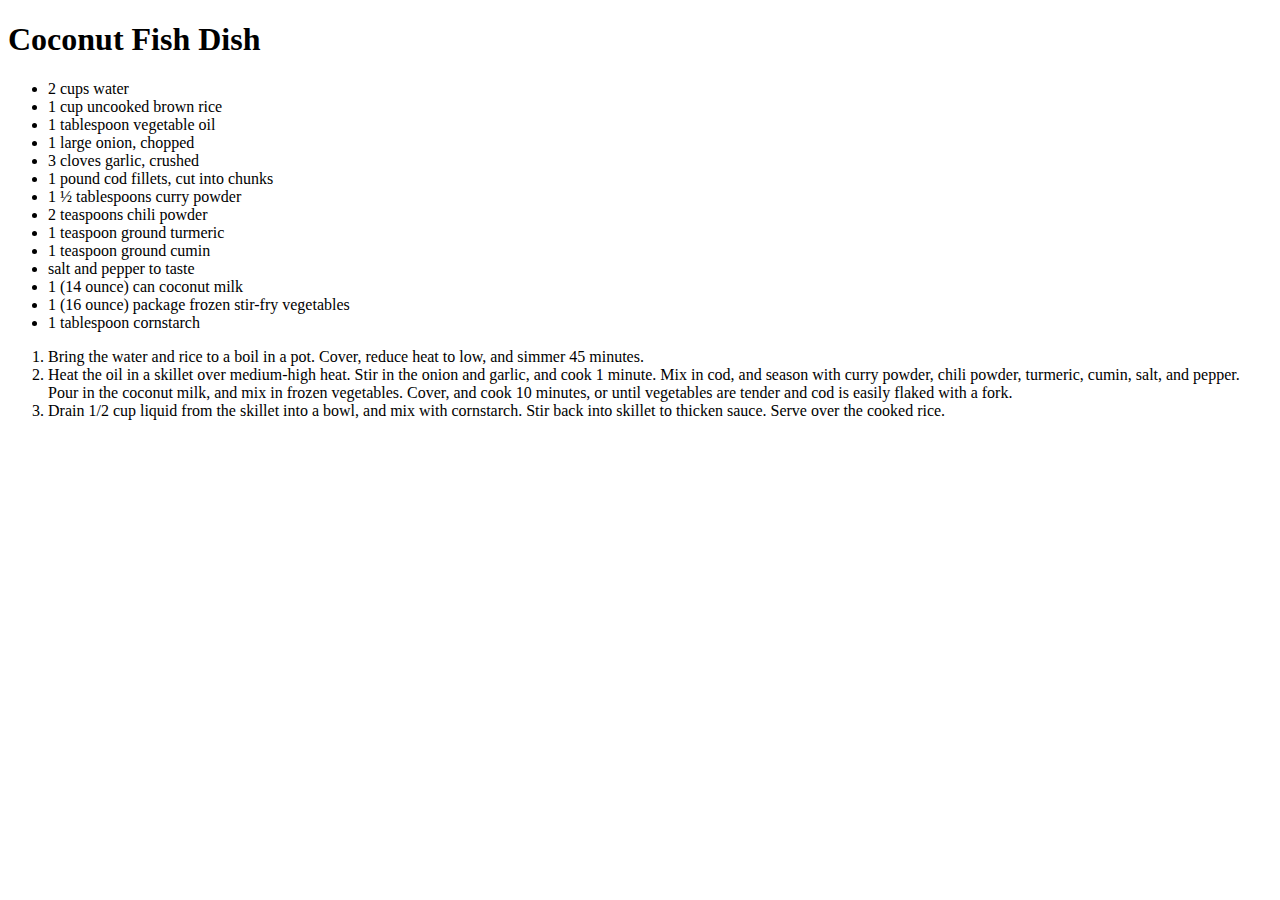
==== recipes/coconut-fish.html @ 444a3b76 "first push of project files" ====
<!DOCTYPE html>
<html lang="en">
<head>
    <meta charset="UTF-8">
    <meta http-equiv="X-UA-Compatible" content="IE=edge">
    <meta name="viewport" content="width=device-width, initial-scale=1.0">
    <title>Document</title>
</head>
<body>
    <h1>Coconut Fish Dish</h1>

    <ul>
        <li>2 cups water</li>
        <li>1 cup uncooked brown rice</li>
        <li>1 tablespoon vegetable oil</li>
        <li>1 large onion, chopped</li>
        <li>3 cloves garlic, crushed</li>
        <li>1 pound cod fillets, cut into chunks</li>
        <li>1 ½ tablespoons curry powder</li>
        <li>2 teaspoons chili powder</li>
        <li>1 teaspoon ground turmeric</li>
        <li>1 teaspoon ground cumin</li>
        <li>salt and pepper to taste</li>
        <li>1 (14 ounce) can coconut milk</li>
        <li>1 (16 ounce) package frozen stir-fry vegetables</li>
        <li>1 tablespoon cornstarch</li>
    </ul>

    <ol>
        <li>Bring the water and rice to a boil in a pot. Cover, reduce heat to low, and simmer 45 minutes.</li>
        <li>Heat the oil in a skillet over medium-high heat. Stir in the onion and garlic, and cook 1 minute. 
            Mix in cod, and season with curry powder, chili powder, turmeric, cumin, salt, and pepper. Pour in 
            the coconut milk, and mix in frozen vegetables. Cover, and cook 10 minutes, or until vegetables are 
            tender and cod is easily flaked with a fork.</li>
        <li>Drain 1/2 cup liquid from the skillet into a bowl, and mix with cornstarch. Stir back into skillet 
            to thicken sauce. Serve over the cooked rice.</li>
    </ol>
</body>
</html>
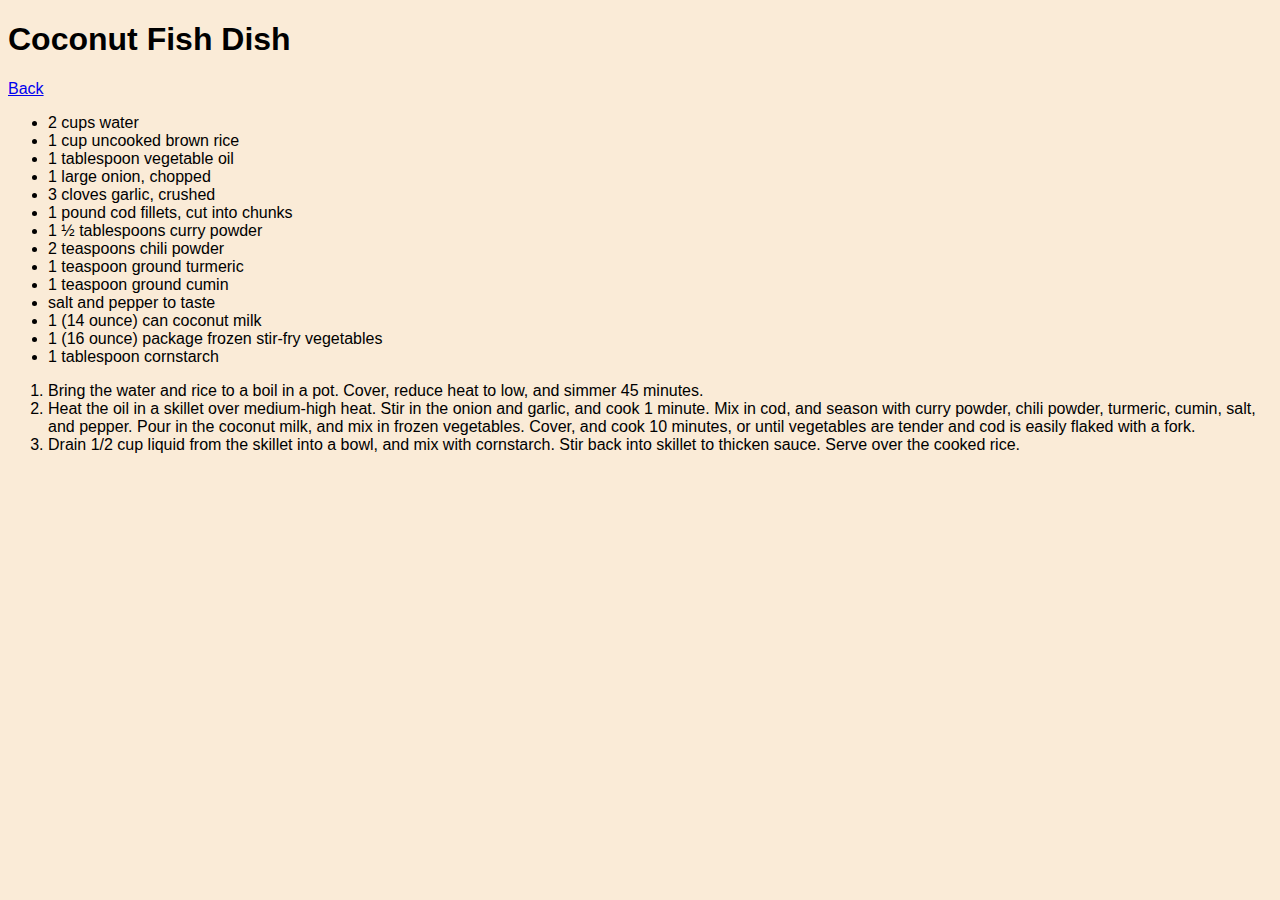
==== commit 7d356b7e: "Completed version 1" ====
--- a/recipes/coconut-fish.html
+++ b/recipes/coconut-fish.html
@@ -4,10 +4,12 @@
     <meta charset="UTF-8">
     <meta http-equiv="X-UA-Compatible" content="IE=edge">
     <meta name="viewport" content="width=device-width, initial-scale=1.0">
-    <title>Document</title>
+    <link rel="stylesheet" href="../style.css">
+    <title>Coconut Fish Recipe</title>
 </head>
 <body>
     <h1>Coconut Fish Dish</h1>
+    <a href="../index.html">Back</a>
 
     <ul>
         <li>2 cups water</li>
@@ -28,12 +30,8 @@
 
     <ol>
         <li>Bring the water and rice to a boil in a pot. Cover, reduce heat to low, and simmer 45 minutes.</li>
-        <li>Heat the oil in a skillet over medium-high heat. Stir in the onion and garlic, and cook 1 minute. 
-            Mix in cod, and season with curry powder, chili powder, turmeric, cumin, salt, and pepper. Pour in 
-            the coconut milk, and mix in frozen vegetables. Cover, and cook 10 minutes, or until vegetables are 
-            tender and cod is easily flaked with a fork.</li>
-        <li>Drain 1/2 cup liquid from the skillet into a bowl, and mix with cornstarch. Stir back into skillet 
-            to thicken sauce. Serve over the cooked rice.</li>
+        <li>Heat the oil in a skillet over medium-high heat. Stir in the onion and garlic, and cook 1 minute. Mix in cod, and season with curry powder, chili powder, turmeric, cumin, salt, and pepper. Pour in the coconut milk, and mix in frozen vegetables. Cover, and cook 10 minutes, or until vegetables are tender and cod is easily flaked with a fork.</li>
+        <li>Drain 1/2 cup liquid from the skillet into a bowl, and mix with cornstarch. Stir back into skillet to thicken sauce. Serve over the cooked rice.</li>
     </ol>
 </body>
 </html>--- a/style.css
+++ b/style.css
@@ -0,0 +1,31 @@
+* {
+    font-family:Arial, Helvetica, sans-serif;
+    background-color: antiquewhite;
+}
+.title {
+    display: flex;
+    padding-top: 35px;
+    padding-bottom: 25px;
+    justify-content: center;
+    align-content: center;
+}
+
+.container {
+    display: flex;
+    align-content: center;
+    justify-content: center;
+}
+
+.item {
+    margin: 15px;
+    vertical-align: top;
+    display: inline-block;
+    text-align: center;
+}
+
+.caption {
+    display: block;
+    padding-top: 10px;
+    font-size: 18px;
+}
+
